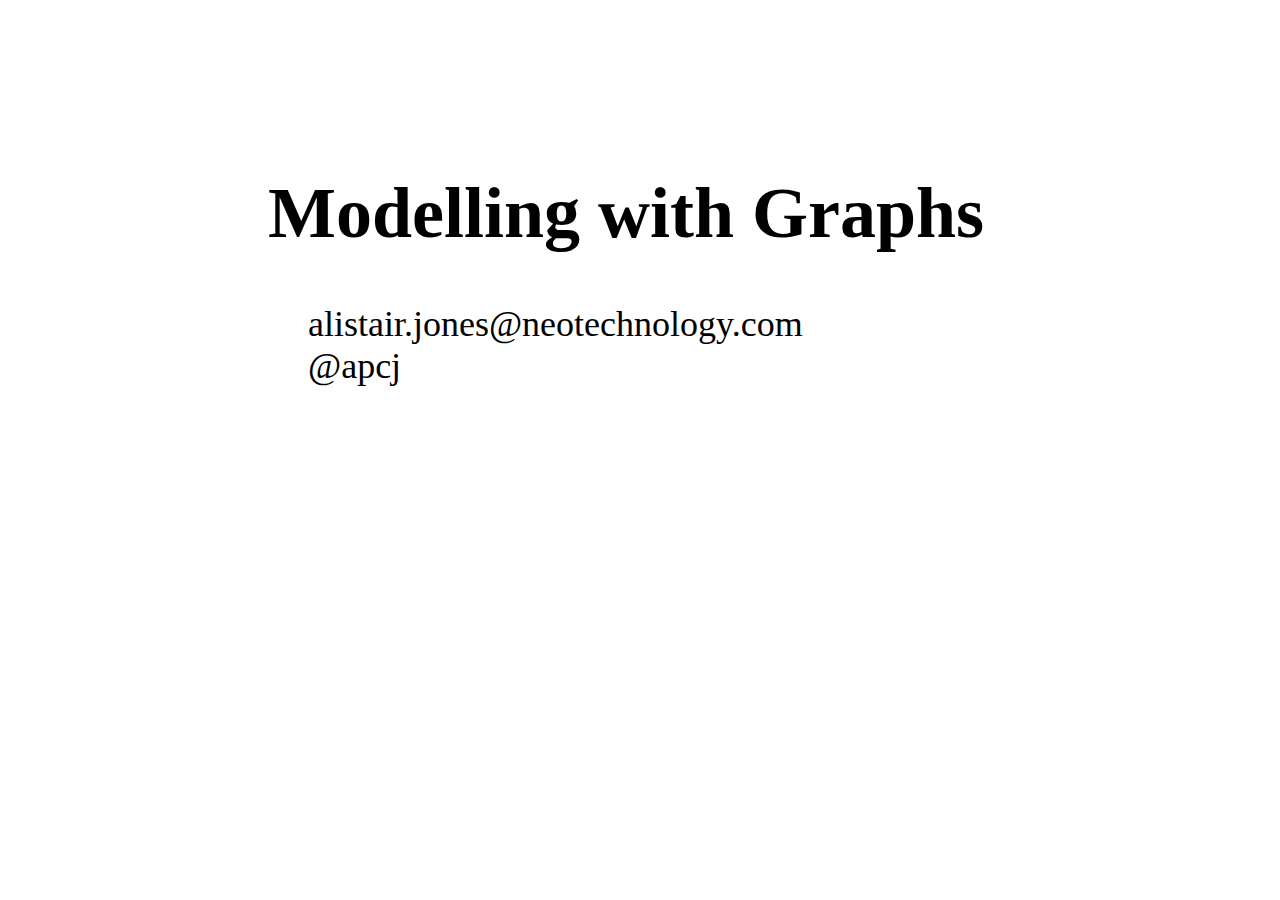
==== index.html @ 6c70d468 "Add what is modelling" ====
<!DOCTYPE html>
<html>
  <head>
    <meta http-equiv="Content-Type" content="text/html;charset=utf-8"/>
    <title>Graph Modelling</title>
    <script type="text/javascript" src="d3/d3.js"></script>
    <style type="text/css">

body {
  background: white;
  position: relative;
  width: 1024px;
  height: 768px;
  margin: auto;
  overflow: hidden;
}

iframe {
  border: none;
  position: absolute;
  width: 1024px;
  height: 768px;
  background: #fff;
  -moz-transition-property: -moz-transform, opacity;
  -moz-transition-duration: 500ms;
  -webkit-transition-property: -webkit-transform, opacity;
  -webkit-transition-duration: 500ms;
}

#previous {
  opacity: 0;
}

#current {
  opacity: 1;
}

#next {
  opacity: 0;
}

    </style>
  </head>
  <body>
    <iframe id="previous"></iframe>
    <iframe id="current"></iframe>
    <iframe id="next"></iframe>
    <script type="text/javascript">

var slides = [
  "overview.html",
  "what-is-modelling.html",
  "country-language.html",
  "force.html",
  "patent-suits.html",
  "static.html"
];

var previous = d3.select("#previous"),
    current = d3.select("#current"),
    next = d3.select("#next"),
    query = "?" + Date.now(),
    previousIndex,
    currentIndex = +location.hash.substring(1) || 0,
    nextIndex;

resize();
step(0);

d3.selectAll("iframe").on("load", function() {
  this.contentWindow.focus();
  d3.select(this.contentWindow).on("keydown", function() {
    switch (d3.event.keyCode) {
      case 39: // right arrow
      case 32: // space
      case 34: { // page down
        step(+1);
        break;
      }
      case 8: { // delete
        step(d3.event.shiftKey ? +1 : -1);
        break;
      }
      case 37: // left arrow
      case 33: { // page up
        step(-1);
        break;
      }
      case 36: { // home
        currentIndex = 0;
        step(0);
        break;
      }
      case 35: { // end
        currentIndex = slides.length - 1;
        step(0);
        break;
      }
      default: return;
    }
    d3.event.preventDefault();
  });
});

d3.select(window).on("resize", resize).on("hashchange", function hashchange() {
  var that = d3.select(this).on("hashchange", null);
  currentIndex = +location.hash.substring(1);
  step(0);
  that.on("hashchange", hashchange);
});

function resize() {
  d3.select("body").style("margin-top", (window.innerHeight - 768) / 3 + "px");
}

function step(delta) {
  if (delta > 0) {
    var temp = previous;
    previousIndex = currentIndex;
    previous = current.attr("id", "previous");
    currentIndex = nextIndex;
    current = next.attr("id", "current");
    nextIndex = nextIndex >= slides.length - 1 ? 0 : nextIndex + 1;
    next = temp.attr("id", "next");
  } else if (delta < 0) {
    var temp = next;
    nextIndex = currentIndex;
    next = current.attr("id", "next");
    currentIndex = previousIndex;
    current = previous.attr("id", "current");
    previousIndex = previousIndex <= 0 ? slides.length - 1 : previousIndex - 1;
    previous = temp.attr("id", "previous");
  } else {
    nextIndex = currentIndex >= slides.length - 1 ? 0 : currentIndex + 1;
    previousIndex = currentIndex <= 0 ? slides.length - 1 : currentIndex - 1;
  }
  previous.transition().delay(750).attr("src", slides[previousIndex] + query);
  current.transition().delay(250).attr("src", slides[currentIndex] + query);
  next.transition().delay(750).attr("src", slides[nextIndex] + query);
  location.hash = currentIndex;
}

    </script>
  </body>
</html>
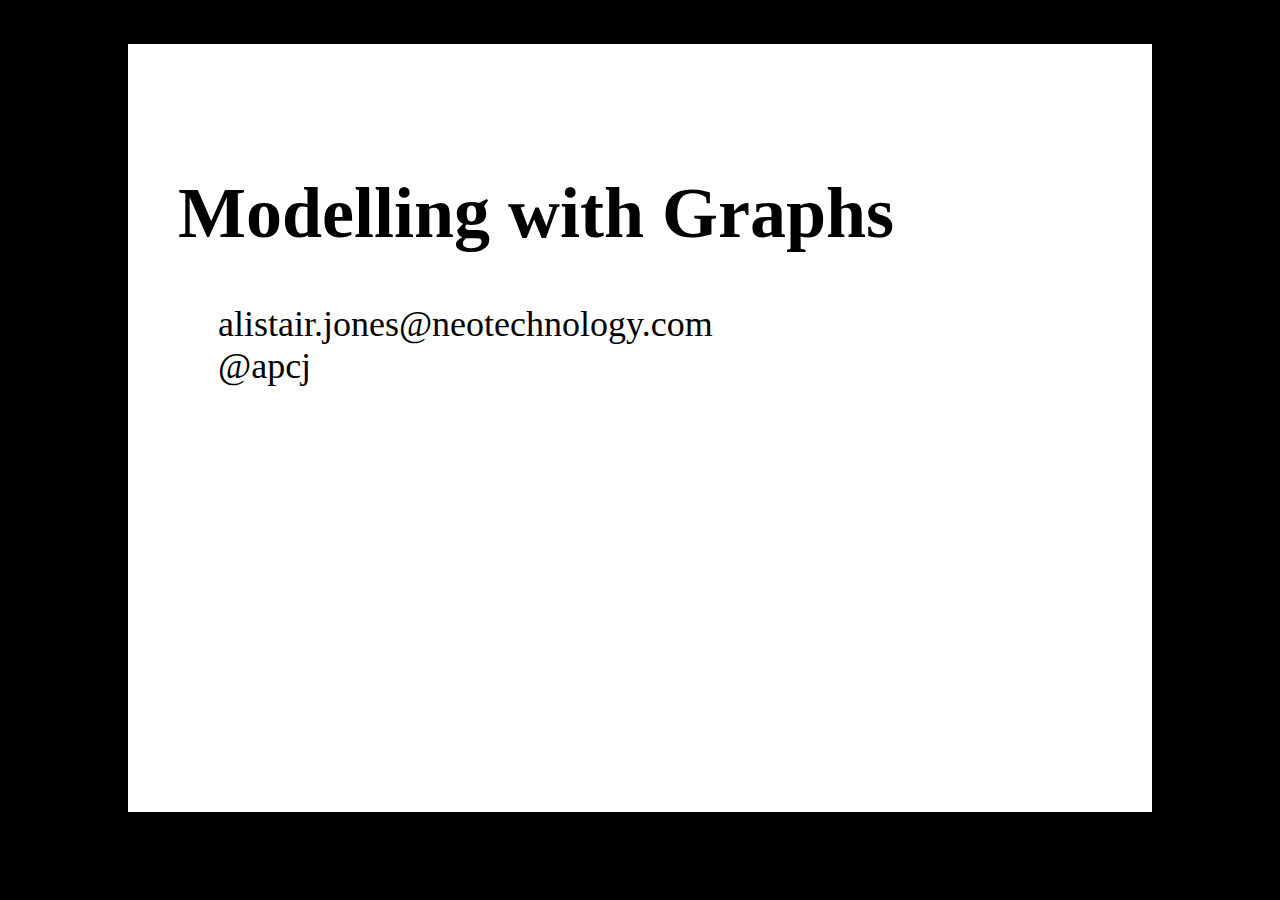
==== commit 92332a47: "Add simple table as starting point for relational modelling" ====
--- a/index.html
+++ b/index.html
@@ -7,7 +7,7 @@
     <style type="text/css">
 
 body {
-  background: white;
+  background: black;
   position: relative;
   width: 1024px;
   height: 768px;
@@ -50,8 +50,10 @@
 var slides = [
   "overview.html",
   "what-is-modelling.html",
+  "simple-table.html",
   "country-language.html",
-  "force.html",
+  "tables.html",
+  // "force.html",
   "patent-suits.html",
   "static.html"
 ];
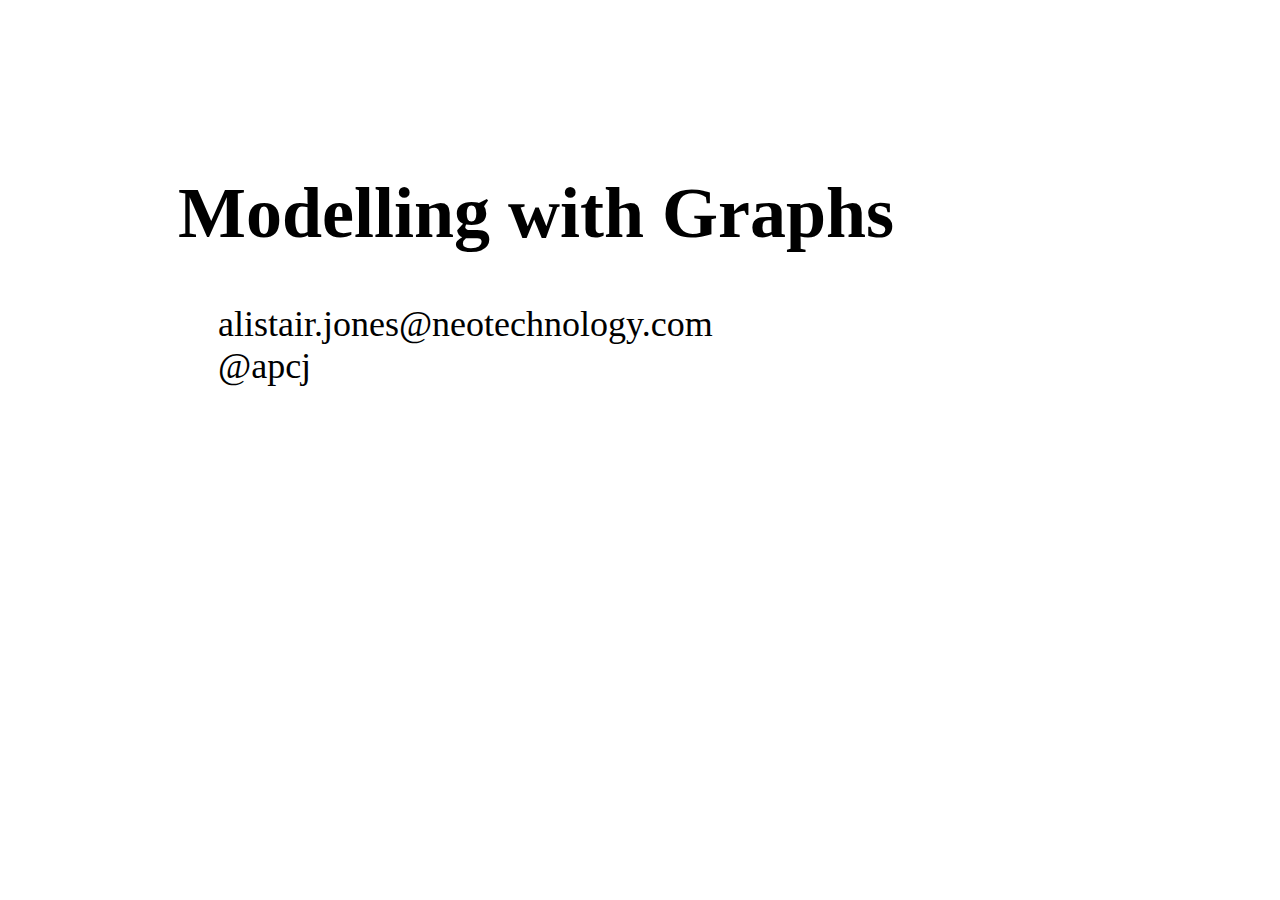
==== commit e2527aa0: "Introduce in-slide animation" ====
--- a/index.html
+++ b/index.html
@@ -7,7 +7,7 @@
     <style type="text/css">
 
 body {
-  background: black;
+  background: white;
   position: relative;
   width: 1024px;
   height: 768px;
@@ -117,21 +117,31 @@
 
 function step(delta) {
   if (delta > 0) {
-    var temp = previous;
-    previousIndex = currentIndex;
-    previous = current.attr("id", "previous");
-    currentIndex = nextIndex;
-    current = next.attr("id", "current");
-    nextIndex = nextIndex >= slides.length - 1 ? 0 : nextIndex + 1;
-    next = temp.attr("id", "next");
+    var animationNext = current.node().contentWindow.animationNext;
+    if (animationNext) {
+      animationNext();
+    } else {
+      var temp = previous;
+      previousIndex = currentIndex;
+      previous = current.attr("id", "previous");
+      currentIndex = nextIndex;
+      current = next.attr("id", "current");
+      nextIndex = nextIndex >= slides.length - 1 ? 0 : nextIndex + 1;
+      next = temp.attr("id", "next");
+    }
   } else if (delta < 0) {
-    var temp = next;
-    nextIndex = currentIndex;
-    next = current.attr("id", "next");
-    currentIndex = previousIndex;
-    current = previous.attr("id", "current");
-    previousIndex = previousIndex <= 0 ? slides.length - 1 : previousIndex - 1;
-    previous = temp.attr("id", "previous");
+    var animationPrev = current.node().contentWindow.animationPrev;
+    if (animationPrev) {
+      animationPrev();
+    } else {
+      var temp = next;
+      nextIndex = currentIndex;
+      next = current.attr("id", "next");
+      currentIndex = previousIndex;
+      current = previous.attr("id", "current");
+      previousIndex = previousIndex <= 0 ? slides.length - 1 : previousIndex - 1;
+      previous = temp.attr("id", "previous");
+    }
   } else {
     nextIndex = currentIndex >= slides.length - 1 ? 0 : currentIndex + 1;
     previousIndex = currentIndex <= 0 ? slides.length - 1 : currentIndex - 1;
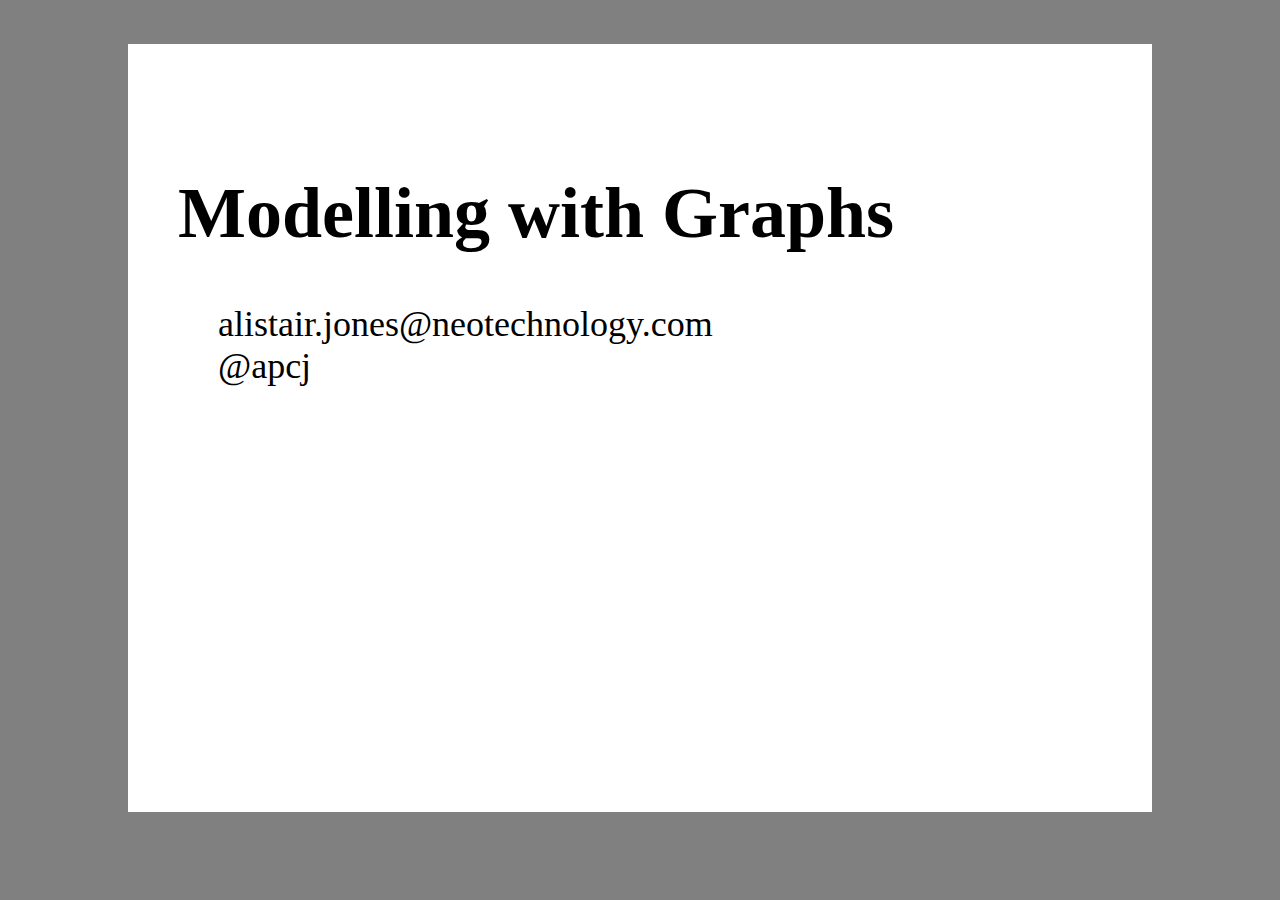
==== commit b2afe254: "Add types-of-database slide" ====
--- a/index.html
+++ b/index.html
@@ -7,7 +7,7 @@
     <style type="text/css">
 
 body {
-  background: white;
+  background: grey;
   position: relative;
   width: 1024px;
   height: 768px;
@@ -50,6 +50,7 @@
 var slides = [
   "overview.html",
   "what-is-modelling.html",
+  "types-of-database.html",
   "simple-table.html",
   "country-language.html",
   "tables.html",
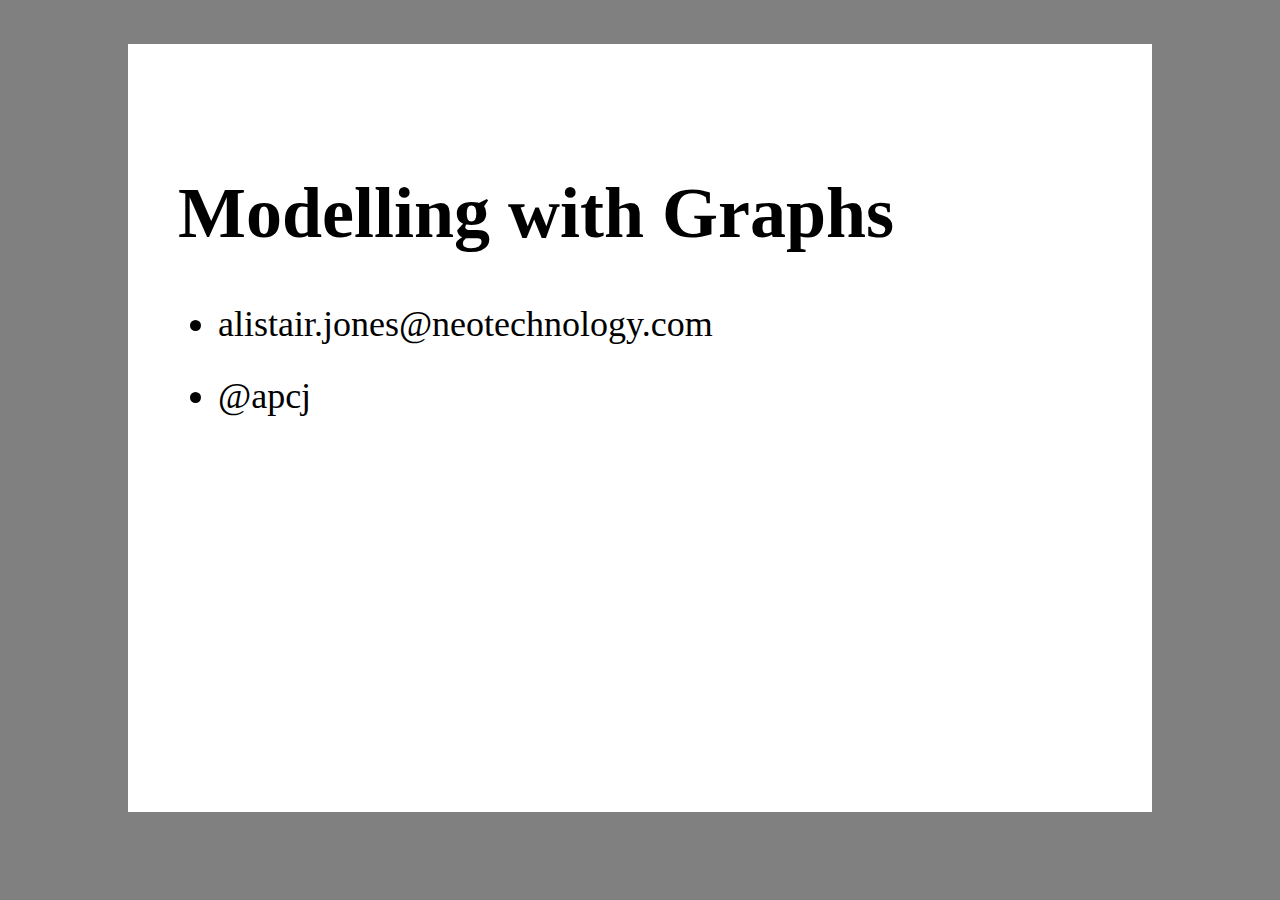
==== commit e4ba1a74: "Add relationships-for-querying" ====
--- a/index.html
+++ b/index.html
@@ -54,7 +54,8 @@
   "simple-table.html",
   "country-language.html",
   "tables.html",
-  // "force.html",
+  "modelling-principles.html",
+  "relationships-for-querying.html",
   "patent-suits.html",
   "static.html"
 ];
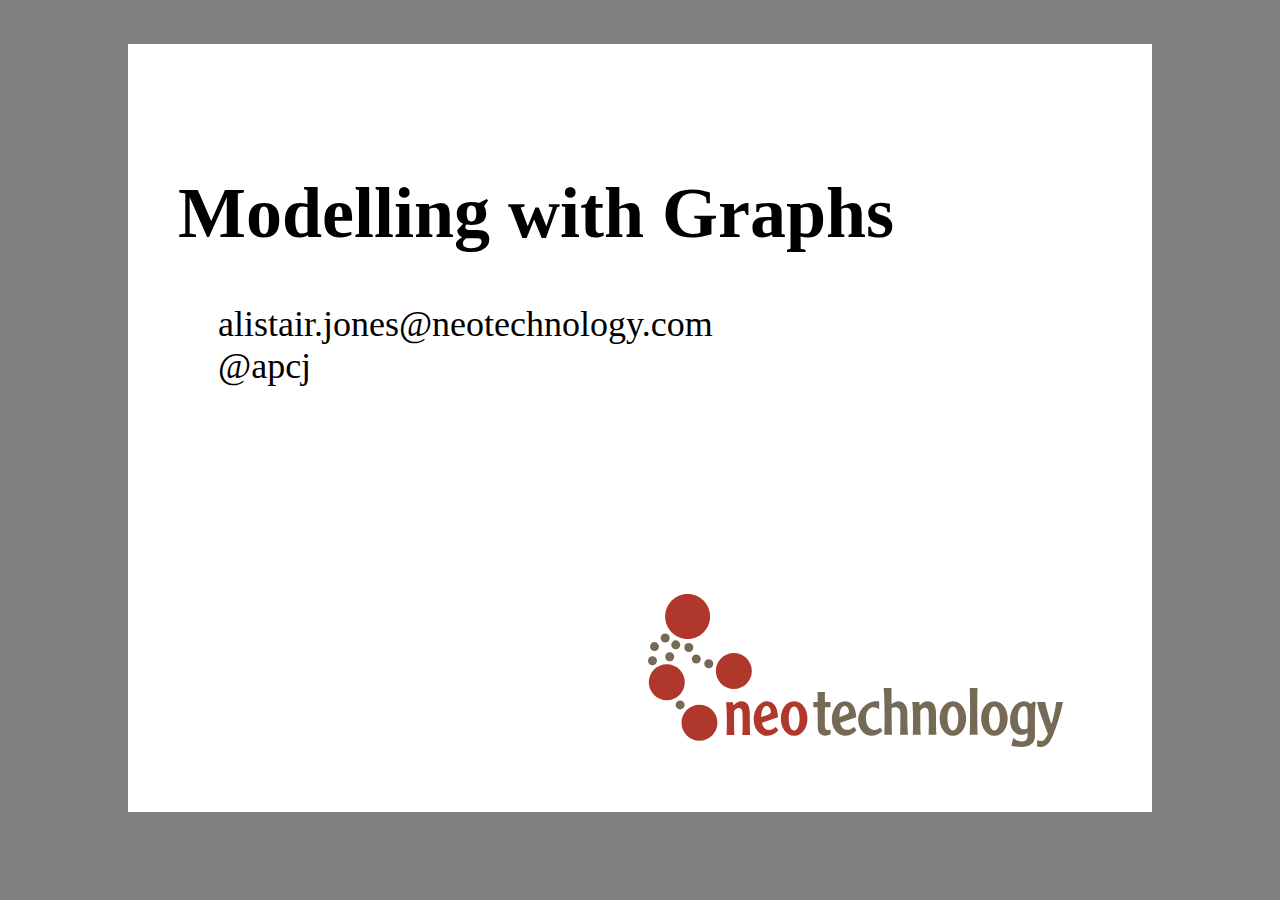
==== commit 41a33d73: "Start to animate tables slide" ====
--- a/index.html
+++ b/index.html
@@ -52,8 +52,9 @@
   "what-is-modelling.html",
   "types-of-database.html",
   "simple-table.html",
+  // "entities.html",
+  "tables.html",
   "country-language.html",
-  "tables.html",
   "modelling-principles.html",
   "relationships-for-querying.html",
   "patent-suits.html",
